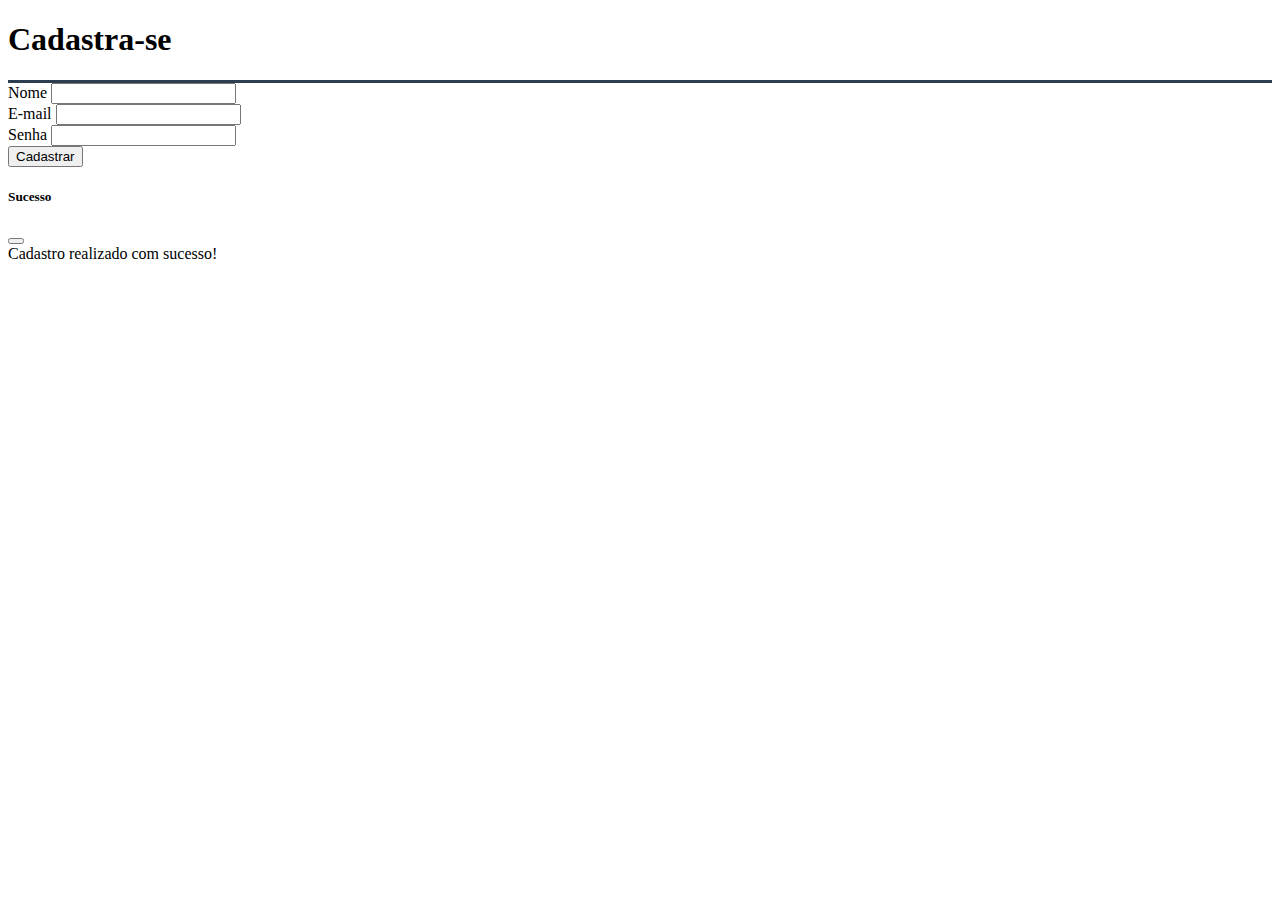
==== FRONT/cadastro.html @ b3b866a4 "Update modal" ====
<!DOCTYPE html>
<html lang="pt">

<head>
    <meta charset="UTF-8">
    <meta name="viewport" content="width=device-width, initial-scale=1.0">
    <title>SmartStock | Página de Login</title>

    <link rel="stylesheet" href="./CSS/TelaLogin.css">
    <link rel="icon" href="./img/icone nav.png" type="image/png">

    <!-- Bootstrap CSS -->
    <link href="https://cdn.jsdelivr.net/npm/bootstrap@5.0.2/dist/css/bootstrap.min.css" rel="stylesheet"
        integrity="sha384-EVSTQN3/azprG1Anm3QDgpJLIm9Nao0Yz1ztcQTwFspd3yD65VohhpuuCOmLASjC" crossorigin="anonymous">
    <link href="https://fonts.googleapis.com/css2?family=Roboto:wght@400;500;700&display=swap" rel="stylesheet">

</head>

<body>
    <div class="login-container bg-white" style="border-radius: 30px;">
    <!-- Formulário de Cadastro -->
        <form id="RegisterForm" onsubmit="registerUser(event)">
            <div class="titulo row mb-1" style="border-bottom: 3px solid #2C3E50;">
                <h1 class="text-center"> Cadastra-se </h1>
            </div>
            <div class="campo-input">
                <label for="name-register">Nome</label>
                <input type="text" id="name-register" name="name" required />
            </div>
            <div class="campo-input">
                <label for="email-register">E-mail</label>
                <input type="email" id="email-register" name="email" required />
            </div>
            <div class="campo-input">
                <label for="password-register">Senha</label>
                <input type="password" id="password-register" name="password" required />
            </div>
            <button type="submit" class="btn-register">Cadastrar</button>
        </form>
        <div id="error-message" class="error-message"></div>
    </div>

    <!-- Bootstrap-->
    <script src="https://cdn.jsdelivr.net/npm/bootstrap@5.0.2/dist/js/bootstrap.bundle.min.js"
        integrity="sha384-MrcW6ZMFYlzcLA8Nl+NtUVF0sA7MsXsP1UyJoMp4YLEuNSfAP+JcXn/tWtIaxVXM"
        crossorigin="anonymous"></script>

    <!-- Script JS -->
    <script src="./js/login.js"></script>

    <!-- Modal Bootstrap -->
<div class="modal fade" id="successModal" tabindex="-1" aria-labelledby="successModalLabel" aria-hidden="true">
    <div class="modal-dialog modal-dialog-centered">
      <div class="modal-content">
        <div class="modal-header">
          <h5 class="modal-title" id="successModalLabel">Sucesso</h5>
          <button type="button" class="btn-close" data-bs-dismiss="modal" aria-label="Fechar"></button>
        </div>
        <div class="modal-body">
          Cadastro realizado com sucesso!
        </div>
      </div>
    </div>
  </div>
</body>

</html>
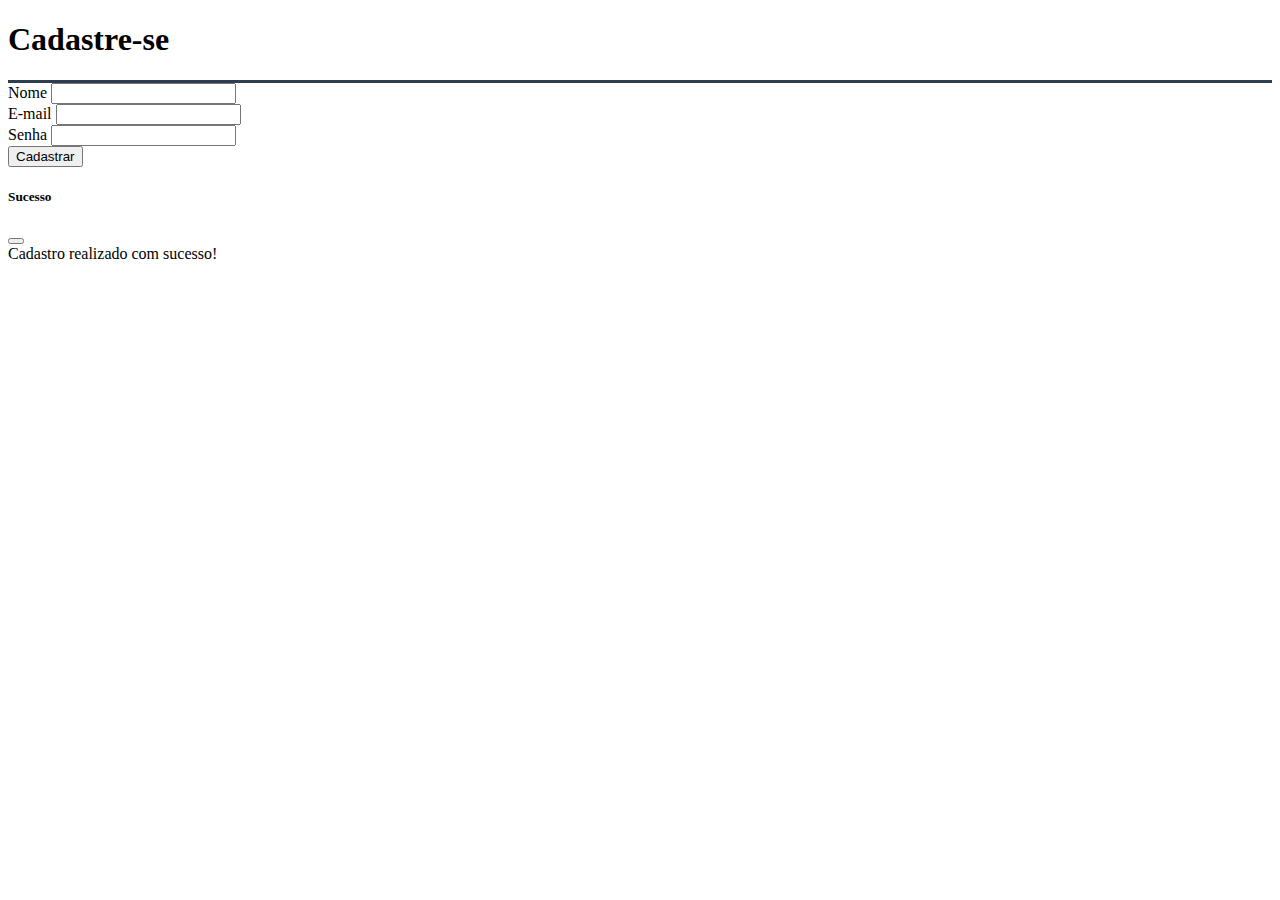
==== commit 578105e0: "de last?" ====
--- a/FRONT/cadastro.html
+++ b/FRONT/cadastro.html
@@ -21,7 +21,7 @@
     <!-- Formulário de Cadastro -->
         <form id="RegisterForm" onsubmit="registerUser(event)">
             <div class="titulo row mb-1" style="border-bottom: 3px solid #2C3E50;">
-                <h1 class="text-center"> Cadastra-se </h1>
+                <h1 class="text-center"> Cadastre-se </h1>
             </div>
             <div class="campo-input">
                 <label for="name-register">Nome</label>
